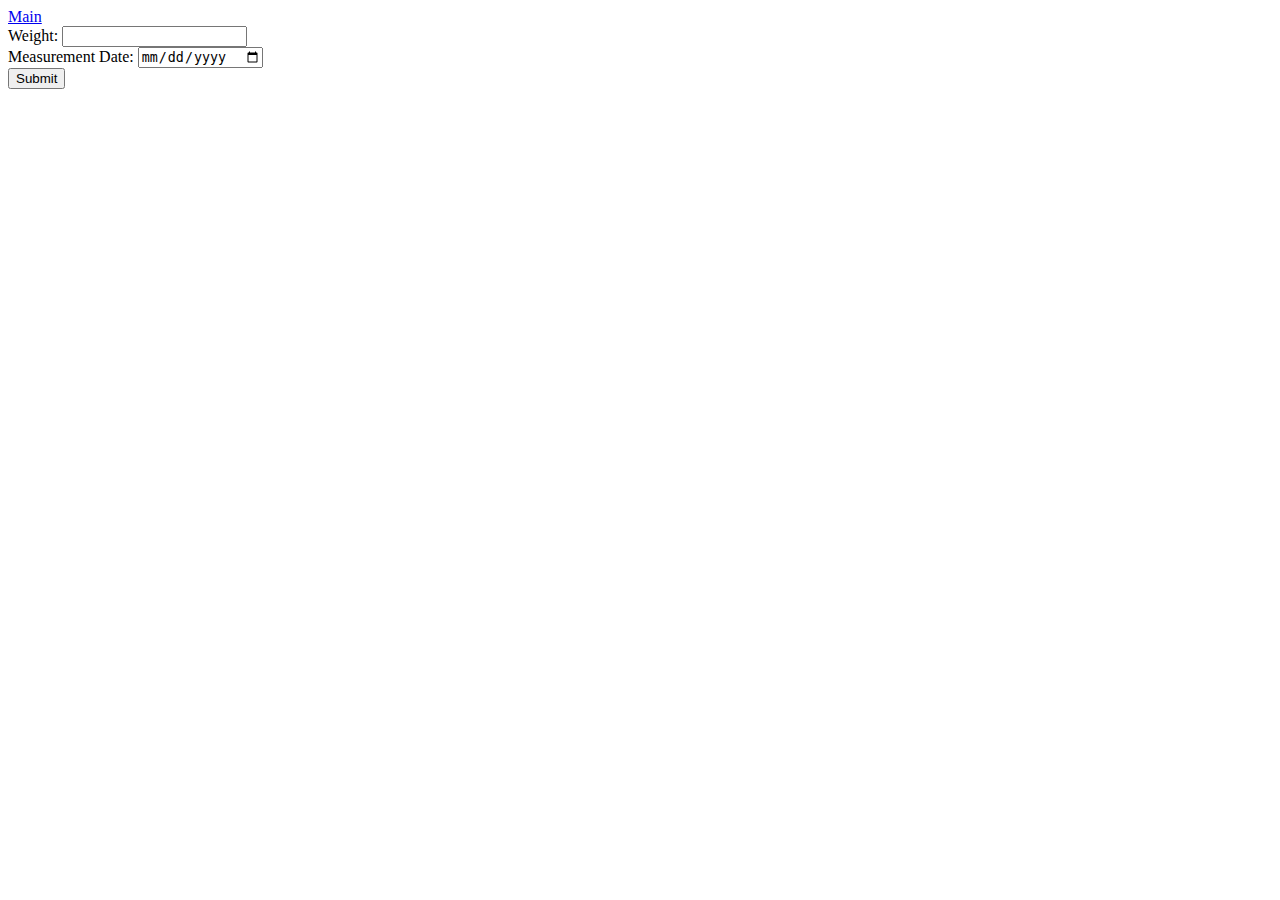
==== static/add-weight.html @ 835c6426 "minor fixes" ====
<!DOCTYPE html>
<html>

<head>
  <meta charset="UTF-8">
  <title>Add Weight</title>
</head>

<body>
  <a href="index.html">Main</a>
  <form>
    <label for="weight">Weight:</label>
    <input type="number" id="weight" name="weight"><br>

    <label for="measurement-date">Measurement Date:</label>
    <input type="date" id="measurement-date" name="measurement-date"><br>

    <button type="submit" id="submit">Submit</button>
  </form>

  <script>
    // when deploying on a server, the api path could be https://server.com/app-1-path/api
    // and we'd call it from https://server.com/app-1-path/ or https://server.com/app-1-path/index.html
    // or https://server.com/app-1-path/subpage/page1.html
    const form = document.querySelector('form');
    let subpaths = window.location.pathname.split('/');
    let subpath = '';
    if (subpaths && subpaths.length > 0) {
      subpath = subpath + subpaths[0];
      if (subpaths[0] == '' && subpaths.length > 1) {
        if (!subpaths[1].endsWith('.html')) {
          subpath = subpath + '/' + subpaths[1];
        }
      }
    }

    let baseUrl = window.location.origin + subpath;

    form.addEventListener('submit', (event) => {
      event.preventDefault();

      const weight = document.getElementById('weight').value;
      const measurementDate = document.getElementById('measurement-date').value;

      const data = {
        weight_value: parseFloat(weight),
        measurement_date: measurementDate
      };

      fetch(`${baseUrl}/api/add_weight`, {
        method: 'POST',
        headers: {
          'Content-Type': 'application/json'
        },
        body: JSON.stringify(data)
      })
        .then(response => response.json())
        .then(data => {
          console.log(data);
          alert('Weight added successfully');
        })
        .catch(error => {
          console.error(error);
          alert('Failed to add weight');
        });
    });
  </script>
</body>

</html>
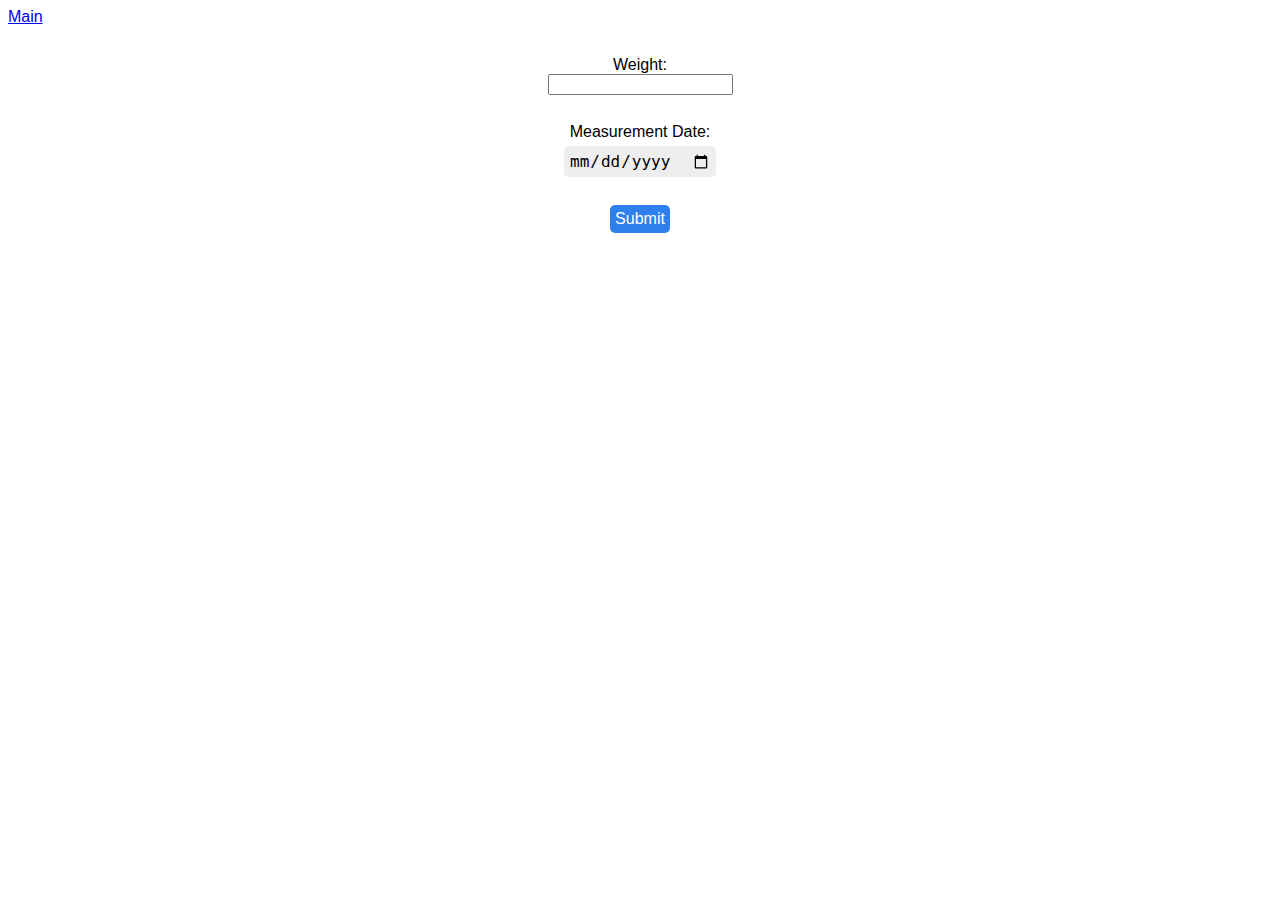
==== commit 4fe544c9: "some styling applied" ====
--- a/static/add-weight.html
+++ b/static/add-weight.html
@@ -1,16 +1,21 @@
 <!DOCTYPE html>
-<html>
+<html lang="en">
+  
+  <head>
+    <meta charset="UTF-8">
+    <meta name="viewport" content="width=device-width, initial-scale=1.0">
+  <title>Add Weight</title>
+  <link rel="shortcut icon" type="image/x-icon" href="./favicon.ico" />
+  <link rel="stylesheet" type="text/css" href="./style.css">
 
-<head>
-  <meta charset="UTF-8">
-  <title>Add Weight</title>
 </head>
 
 <body>
   <a href="index.html">Main</a>
   <form>
     <label for="weight">Weight:</label>
-    <input type="number" id="weight" name="weight"><br>
+    <input type="text" id="weight" name="weight" required pattern="^[0-9]+(\.[0-9]+)?$"><br>
+
 
     <label for="measurement-date">Measurement Date:</label>
     <input type="date" id="measurement-date" name="measurement-date"><br>
--- a/static/style.css
+++ b/static/style.css
@@ -0,0 +1,55 @@
+body {
+  font-family: Arial, sans-serif;
+}
+
+h1 {
+  text-align: center;
+}
+
+form {
+  display: flex;
+  flex-direction: column;
+  align-items: center;
+  margin-top: 20px;
+}
+
+form label {
+  margin-top: 10px;
+}
+
+form input[type="date"],
+form input[type="number"],
+form button {
+  margin: 5px;
+  padding: 5px;
+  border-radius: 5px;
+  border: none;
+  background-color: #eee;
+  font-size: 16px;
+}
+
+form button {
+  background-color: #2f80ed;
+  color: #fff;
+  cursor: pointer;
+}
+
+table {
+  border-collapse: collapse;
+  margin-top: 20px;
+  margin-bottom: 20px;
+}
+
+th,
+td {
+  border: 1px solid black;
+  padding: 5px;
+  text-align: center;
+}
+
+#chart {
+  width: 80%;
+  margin: auto;
+  margin-top: 20px;
+  margin-bottom: 20px;
+}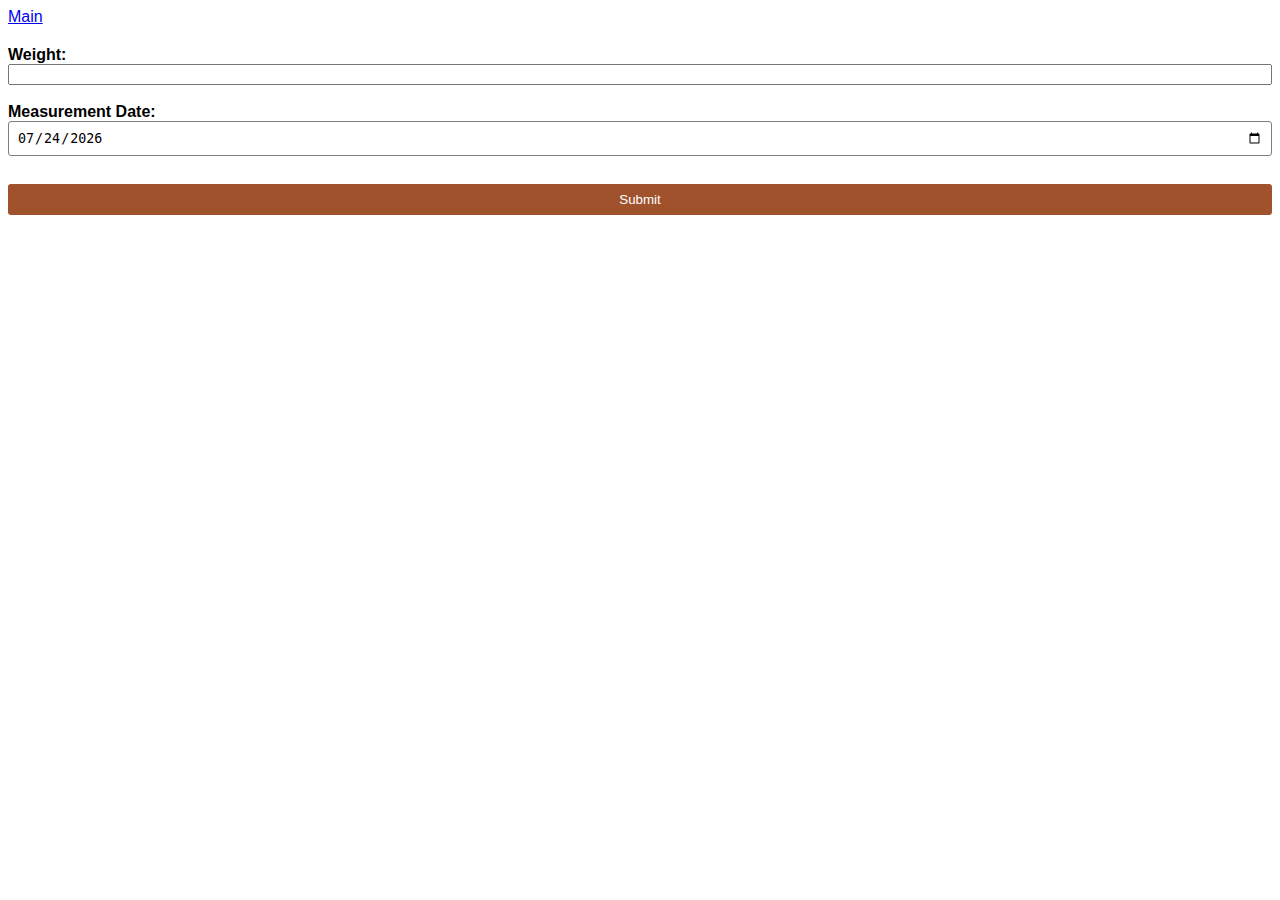
==== commit ae9516d3: "auto-select current date" ====
--- a/static/add-weight.html
+++ b/static/add-weight.html
@@ -24,6 +24,13 @@
   </form>
 
   <script>
+    const currentDate = new Date();
+    // Format dates as "yyyy-MM-dd"
+    const currentDateString = currentDate.toISOString().slice(0, 10);
+    // Set input values
+    const measurementDateInput = document.getElementById("measurement-date");
+    measurementDateInput.value = currentDateString;
+    
     // when deploying on a server, the api path could be https://server.com/app-1-path/api
     // and we'd call it from https://server.com/app-1-path/ or https://server.com/app-1-path/index.html
     // or https://server.com/app-1-path/subpage/page1.html
--- a/static/style.css
+++ b/static/style.css
@@ -1,55 +1,76 @@
+/* Font styling */
 body {
-  font-family: Arial, sans-serif;
+  font-family: sans-serif;
 }
 
-h1 {
+/* Header styling */
+header {
+  background-color: sienna;
+  color: white;
+  padding: 20px;
   text-align: center;
 }
 
+header a {
+  color: white;
+  text-decoration: none;
+}
+
+/* Form styling */
 form {
   display: flex;
   flex-direction: column;
-  align-items: center;
-  margin-top: 20px;
+  margin: 20px 0;
 }
 
-form label {
-  margin-top: 10px;
+label {
+  font-weight: bold;
 }
 
-form input[type="date"],
-form input[type="number"],
-form button {
-  margin: 5px;
-  padding: 5px;
-  border-radius: 5px;
-  border: none;
-  background-color: #eee;
-  font-size: 16px;
+input[type=date],
+input[type=number] {
+  border: 1px solid gray;
+  border-radius: 3px;
+  padding: 8px;
+  margin-bottom: 10px;
 }
 
-form button {
-  background-color: #2f80ed;
-  color: #fff;
+button[type=submit] {
+  background-color: sienna;
+  color: white;
+  border: none;
+  border-radius: 3px;
+  padding: 8px;
   cursor: pointer;
 }
 
-table {
-  border-collapse: collapse;
-  margin-top: 20px;
-  margin-bottom: 20px;
+button[type=submit]:hover {
+  background-color: #ff8300;
 }
 
-th,
-td {
-  border: 1px solid black;
-  padding: 5px;
-  text-align: center;
+/* Chart styling */
+#chart {
+  width: 100%;
+  /* max-width: 800px; */
+  height: 400px;
+  margin: 20px 0;
 }
 
-#chart {
-  width: 80%;
-  margin: auto;
-  margin-top: 20px;
-  margin-bottom: 20px;
+/* Table styling */
+#result-table {
+  border-collapse: collapse;
+  margin: 20px 0;
+  width: 100%;
+  max-width: 800px;
+}
+
+#result-table th,
+#result-table td {
+  border: 1px solid gray;
+  padding: 10px;
+}
+
+#result-table th {
+  background-color: sienna;
+  color: white;
 }